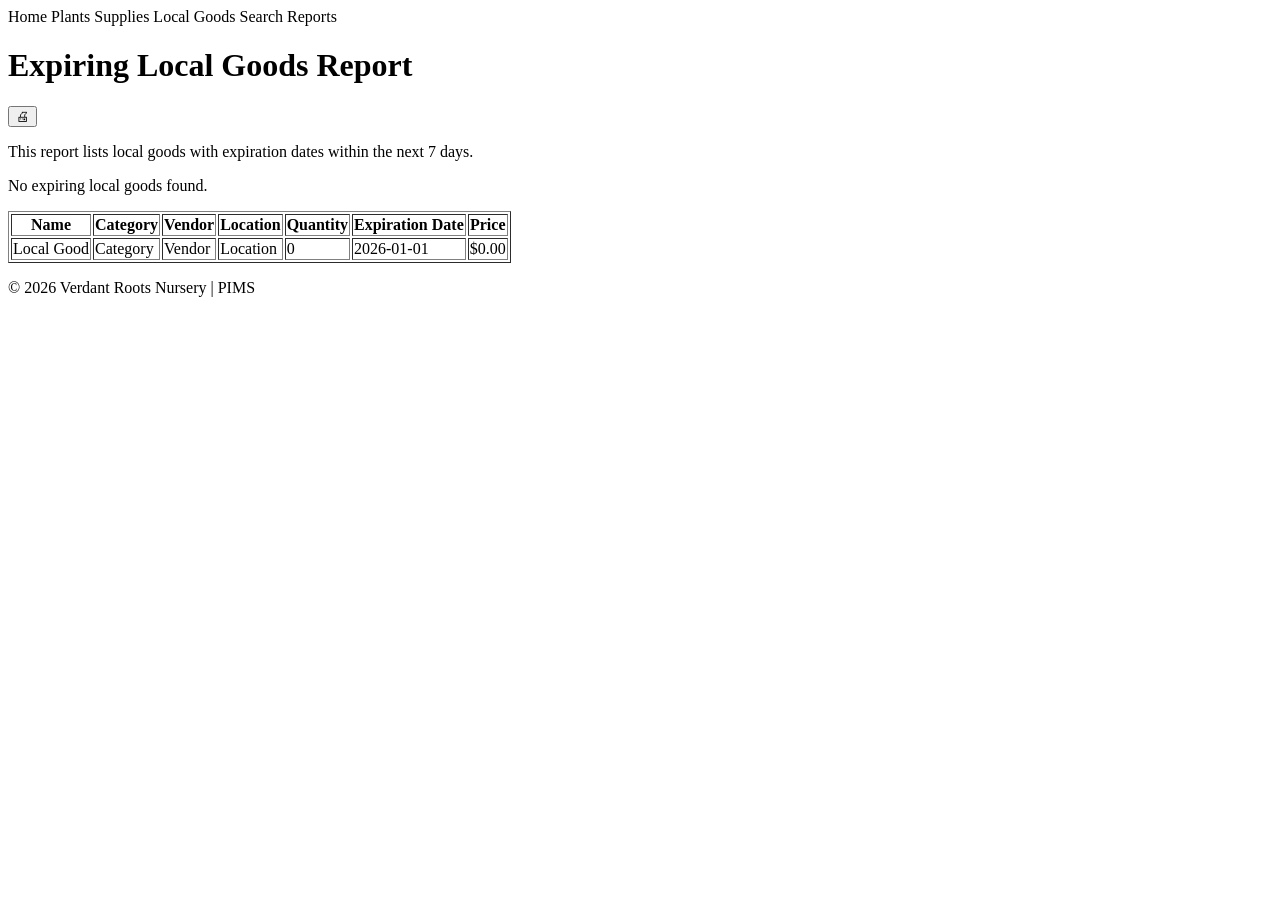
==== src/main/resources/templates/expiring-report.html @ 68f1f7a1 "Created reports feature and four separate reports" ====
<!DOCTYPE html>
<html lang="en" xmlns:th="http://www.thymeleaf.org">
<head>
    <meta charset="UTF-8">
    <title>Expiring Local Goods Report</title>
    <link rel="stylesheet" th:href="@{/styles.css}">
</head>
<body>
<div class="container">

    <nav>
        <a th:href="@{/}">Home</a>
        <a th:href="@{/plants}">Plants</a>
        <a th:href="@{/supplies}">Supplies</a>
        <a th:href="@{/local-goods}">Local Goods</a>
        <a th:href="@{/inventory-search}">Search</a>
        <a th:href="@{/reports}">Reports</a>
    </nav>

    <div class="report-header">
        <h1>Expiring Local Goods Report</h1>

        <button type="button" class="print-button icon-only" onclick="window.print()" title="Print Report">
            🖨
        </button>
    </div>

    <div class="home-card">
        <p>
            This report lists local goods with expiration dates within the next 7 days.
        </p>
    </div>

    <p th:if="${#lists.isEmpty(expiringSoonLocalGoods)}">
        No expiring local goods found.
    </p>

    <table border="1" th:if="${!#lists.isEmpty(expiringSoonLocalGoods)}">
        <thead>
        <tr>
            <th>Name</th>
            <th>Category</th>
            <th>Vendor</th>
            <th>Location</th>
            <th>Quantity</th>
            <th>Expiration Date</th>
            <th>Price</th>
        </tr>
        </thead>
        <tbody>
        <tr th:each="item : ${expiringSoonLocalGoods}">
            <td th:text="${item.name}">Local Good</td>
            <td th:text="${item.category}">Category</td>
            <td th:text="${item.localVendor}">Vendor</td>
            <td th:text="${item.location}">Location</td>
            <td class="number_cell" th:text="${item.quantityInStock}">0</td>
            <td class="date_cell" th:text="${item.expirationDate}">2026-01-01</td>
            <td th:text="${#numbers.formatCurrency(item.price)}">$0.00</td>
        </tr>
        </tbody>
    </table>

    <footer>
        <p>&copy; 2026 Verdant Roots Nursery | PIMS</p>
    </footer>

</div>
</body>
</html>
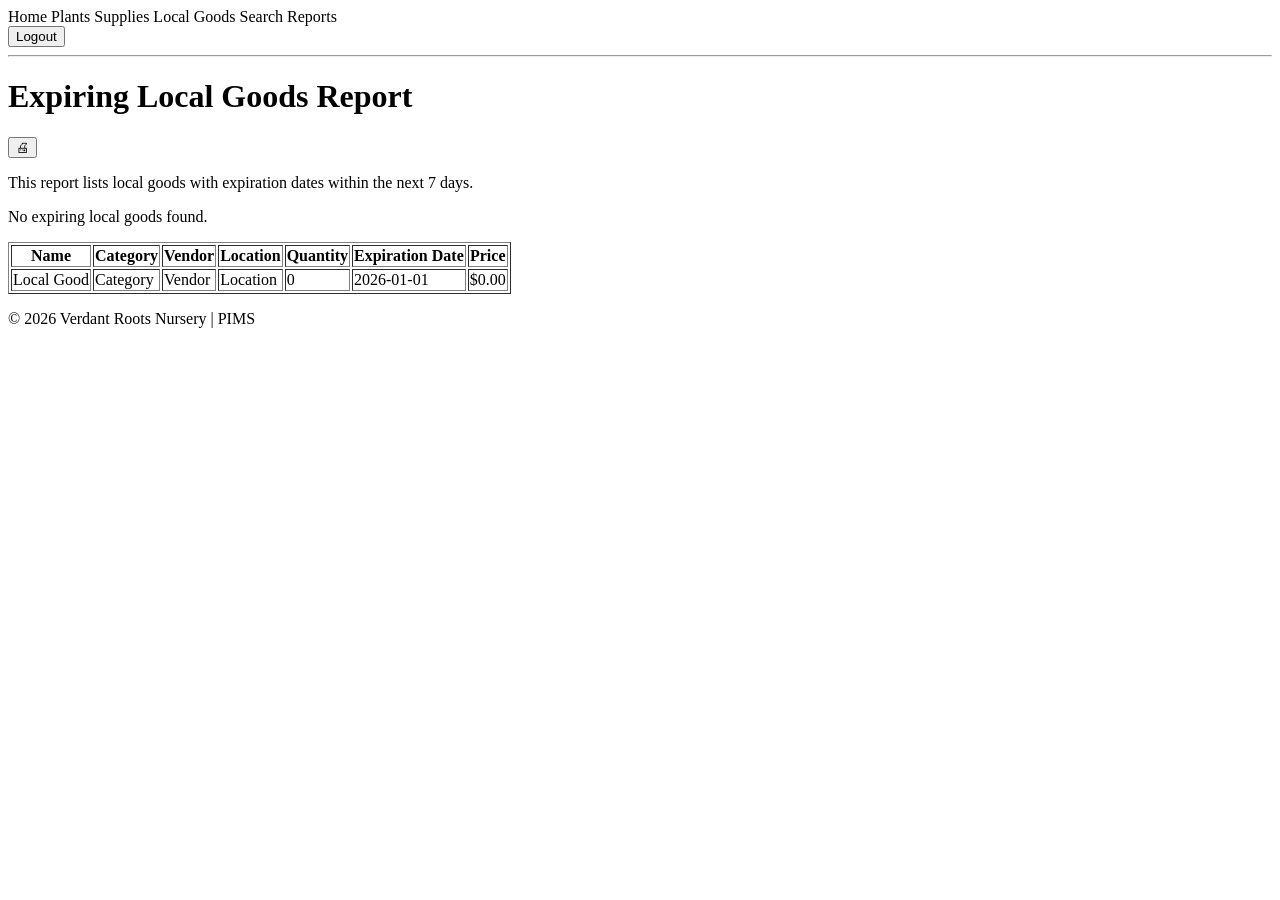
==== commit 1c1d14d7: "Implemented security features, including login/logout and role hierarchy." ====
--- a/src/main/resources/templates/expiring-report.html
+++ b/src/main/resources/templates/expiring-report.html
@@ -1,5 +1,7 @@
 <!DOCTYPE html>
-<html lang="en" xmlns:th="http://www.thymeleaf.org">
+<html lang="en"
+      xmlns:th="http://www.thymeleaf.org"
+      xmlns:sec="http://www.thymeleaf.org/extras/spring-security">
 <head>
     <meta charset="UTF-8">
     <title>Expiring Local Goods Report</title>
@@ -14,8 +16,17 @@
         <a th:href="@{/supplies}">Supplies</a>
         <a th:href="@{/local-goods}">Local Goods</a>
         <a th:href="@{/inventory-search}">Search</a>
-        <a th:href="@{/reports}">Reports</a>
+        <a th:href="@{/reports}" sec:authorize="hasAnyRole('MANAGER', 'ADMIN')">Reports</a>
     </nav>
+
+    <div class="logout-area">
+        <form th:action="@{/logout}" method="post">
+            <input type="hidden" th:name="${_csrf.parameterName}" th:value="${_csrf.token}">
+            <button type="submit" class="secondary-button">Logout</button>
+        </form>
+    </div>
+
+    <hr>
 
     <div class="report-header">
         <h1>Expiring Local Goods Report</h1>
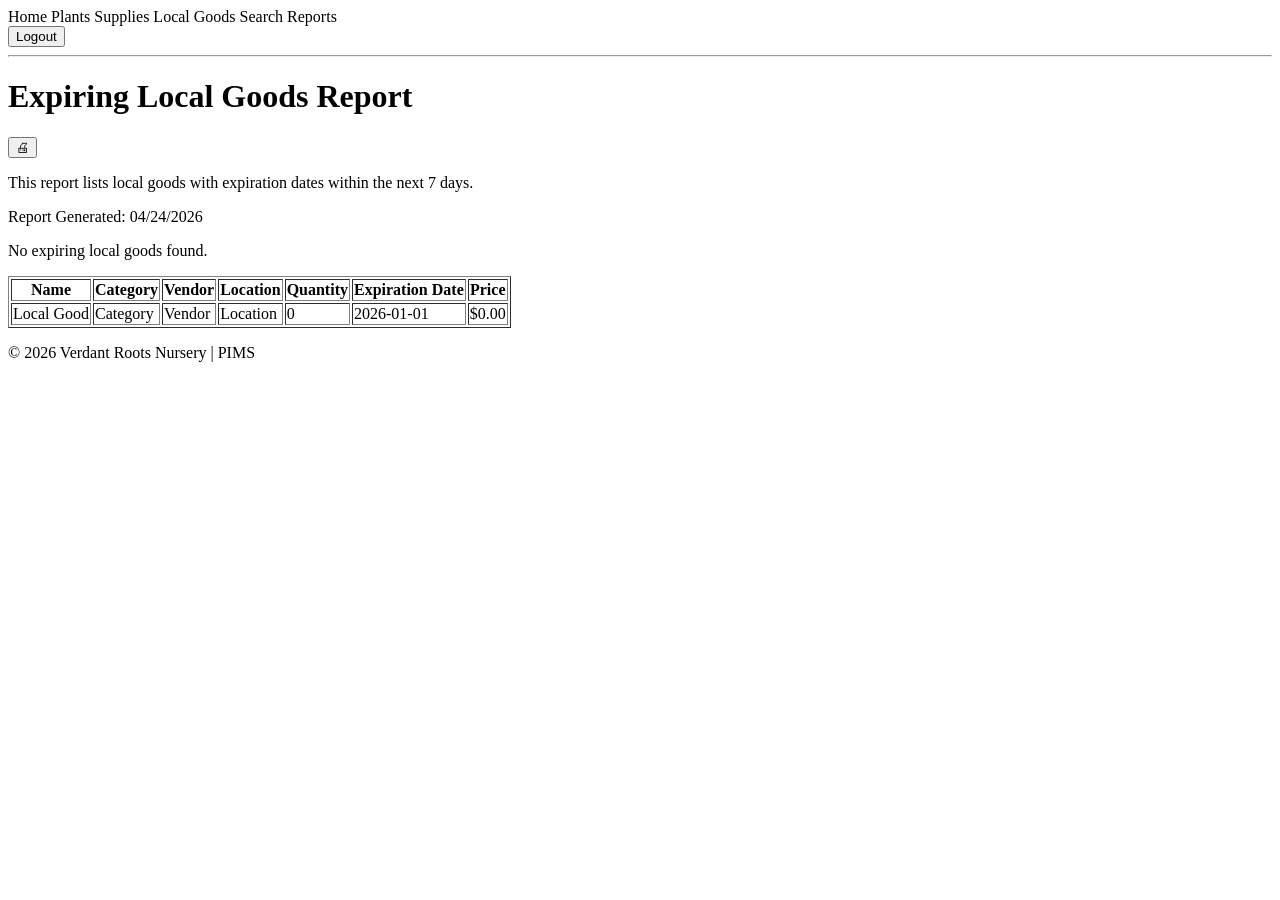
==== commit 6c4244de: "Added generated date for reports" ====
--- a/src/main/resources/templates/expiring-report.html
+++ b/src/main/resources/templates/expiring-report.html
@@ -41,6 +41,10 @@
             This report lists local goods with expiration dates within the next 7 days.
         </p>
     </div>
+    <p class="report-timestamp">
+        Report Generated:
+        <span th:text="${#temporals.format(generatedAt, 'MM/dd/yyyy')}">04/24/2026</span>
+    </p>
 
     <p th:if="${#lists.isEmpty(expiringSoonLocalGoods)}">
         No expiring local goods found.
